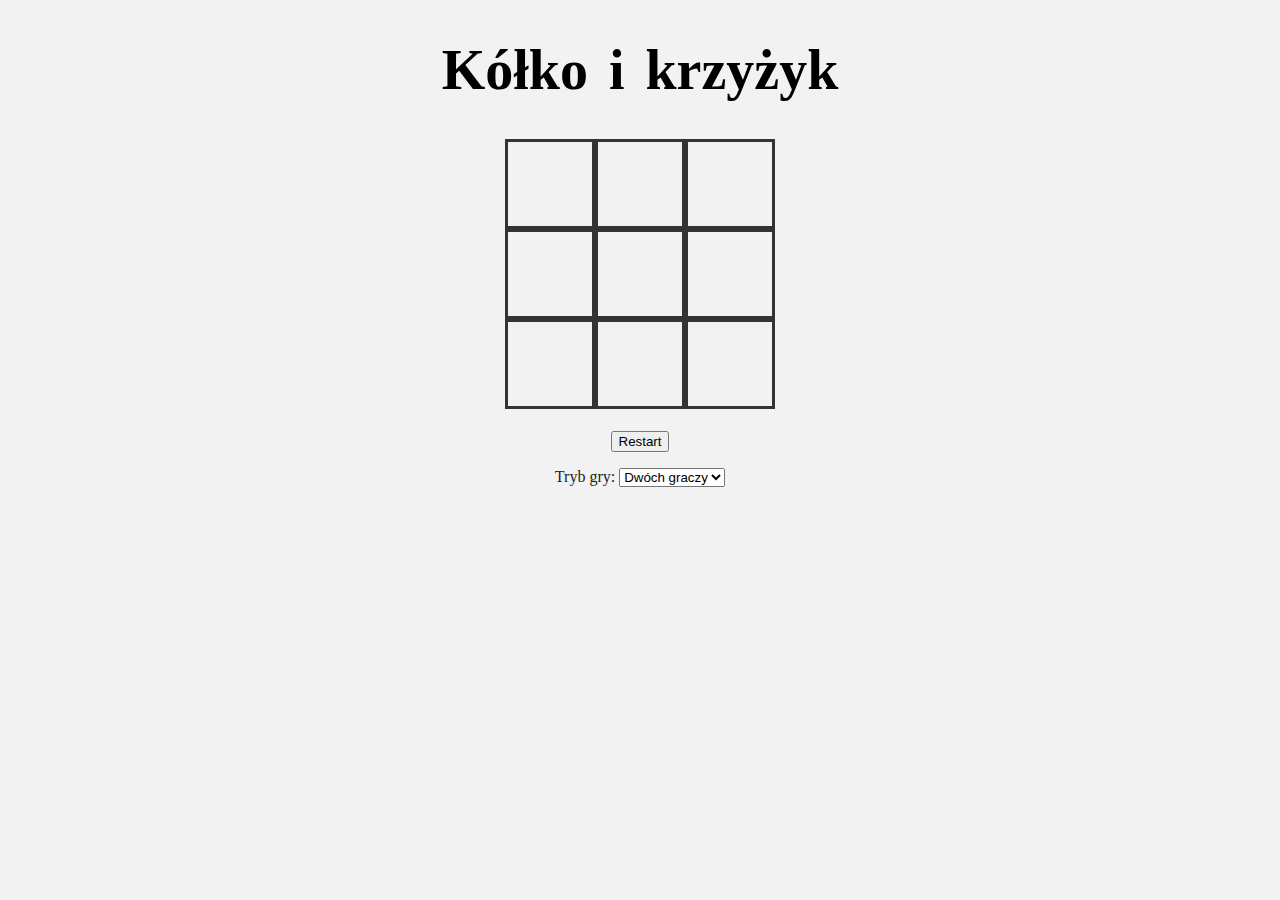
==== index.html @ 7d331f0e "Dodanie" ====
<!DOCTYPE html>
<html lang="pl">
<head>
    <meta charset="UTF-8">
    <title>Kółko i krzyżyk</title>
    <link rel="stylesheet" href="style.css">
</head>
<body>
    <div>
        <h1>Kółko i krzyżyk</h1>
        <div>
            <div class="szachownica">
                <section class="pole" pole_numer="0"></section>
                <section class="pole" pole_numer="1"></section>
                <section class="pole" pole_numer="2"></section>
                <section class="pole" pole_numer="3"></section>
                <section class="pole" pole_numer="4"></section>
                <section class="pole" pole_numer="5"></section>
                <section class="pole" pole_numer="6"></section>
                <section class="pole" pole_numer="7"></section>
                <section class="pole" pole_numer="8"></section>
            </div>
        </div>
        <div class="ustawienia">
            <p></p>
            <p id="wynik"></p>
            <p></p>
            <button id="restart">Restart</button>
            <p></p>
            <form id="tryb-gry">
                <label for="tryb">Tryb gry:</label>
                <select id="tryb">
                    <option value="dwoch_graczy">Dwóch graczy</option>
                    <option value="bot">Gra z botem</option>
                </select>
                <p></p>
                <div id="trudnosc" style="display: none;">
                    <label for="bot-trudnosc">Poziom trudności:</label>
                    <select id="bot-trudnosc">
                        <option value="latwy">Łatwy</option>
                        <option value="trudny">Trudny</option>
                    </select>
                </div>
            </form>
        </div>
    </div>    
    <script src="third_approach.js"></script>
</body>
</html>
---- style.css ----
body {
    margin: 0;
    background-color: #f2f2f2;
    color: #222222;
}

h1 {
    text-align: center;
    font-size: 3.5rem;
    /* animation: rainbow 0.1s infinite; */
    color: #000;
    margin: 2;
    word-spacing: 7px;
}

.szachownica {
    margin: 0 auto;
    max-width: 400px;
    display: grid;
    grid-template-columns: repeat(3, 90px);
    grid-template-rows: repeat(3, 90px);
    justify-content: center;
    border-radius: 3px;
}

.pole {
    border: 3px solid #333333;
    display: flex;
    justify-content: center;
    align-items: center;
    font-size: 50px;
    font-weight: 800;
}

.pole:hover {
    background-color: #8CC9E6;
    cursor: pointer;
}

.krzyz::before {
    content: "X";
    color: #000;
}

.kolo::before {
    content: "O";
    color:#000
}

.ustawienia {
    text-align: center;
    margin-top: 20px;
}

.button {
    font-size: 18px;
    margin: 2;
}

.ustawienia button:hover {
    background:rgb(223, 136, 136);
}

#wynik {
    font-size: 22px;
    font-weight: bold;
}
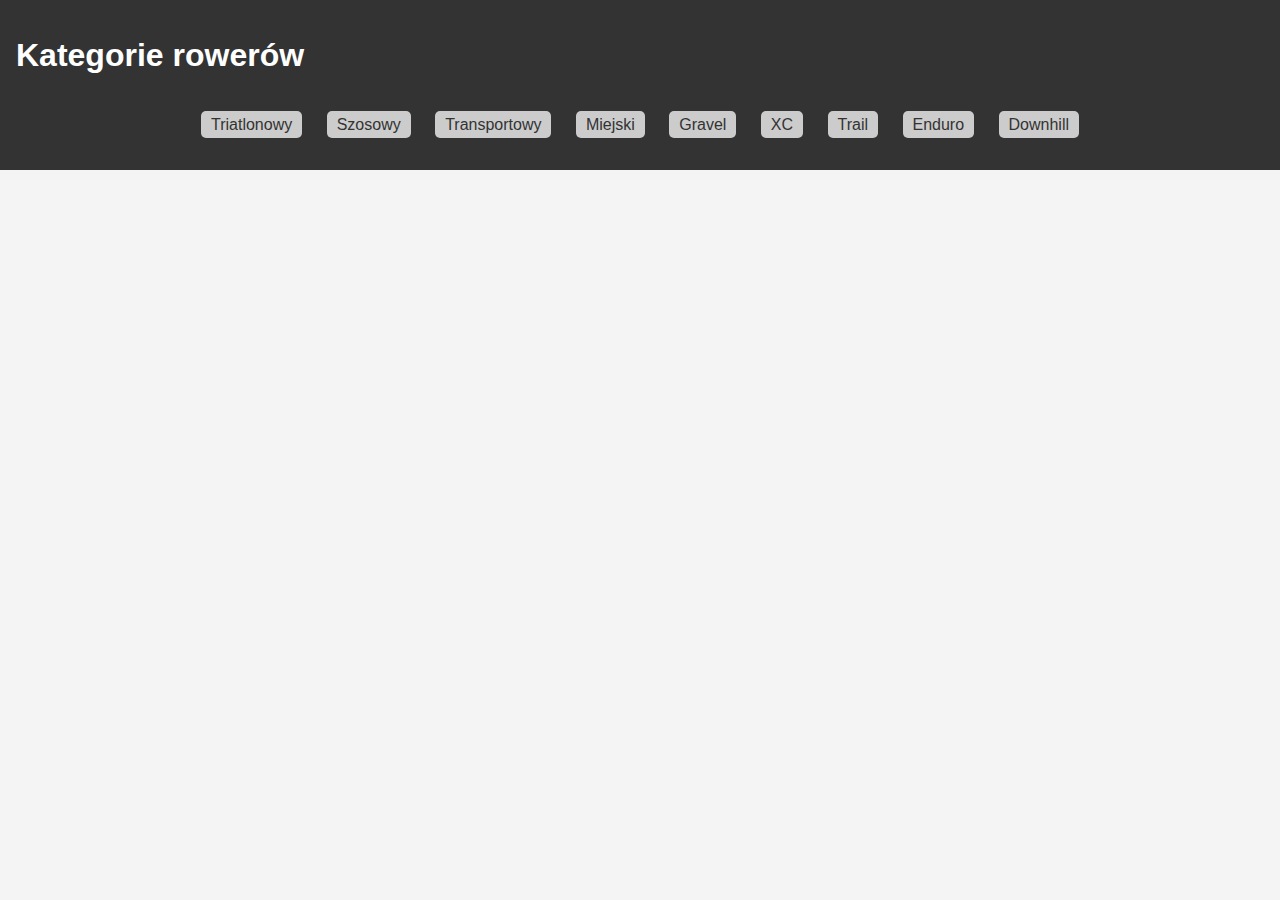
==== commit 7db2bc2d: "Projekt 4" ====
--- a/index.html
+++ b/index.html
@@ -1,49 +1,207 @@
 <!DOCTYPE html>
 <html lang="pl">
-<head>
-    <meta charset="UTF-8">
-    <title>Kółko i krzyżyk</title>
-    <link rel="stylesheet" href="style.css">
-</head>
-<body>
-    <div>
-        <h1>Kółko i krzyżyk</h1>
-        <div>
-            <div class="szachownica">
-                <section class="pole" pole_numer="0"></section>
-                <section class="pole" pole_numer="1"></section>
-                <section class="pole" pole_numer="2"></section>
-                <section class="pole" pole_numer="3"></section>
-                <section class="pole" pole_numer="4"></section>
-                <section class="pole" pole_numer="5"></section>
-                <section class="pole" pole_numer="6"></section>
-                <section class="pole" pole_numer="7"></section>
-                <section class="pole" pole_numer="8"></section>
-            </div>
+    <head>
+        <meta charset="UTF-8">
+        <meta name="viewport" content="width=device-width, initial-scale=1.0">
+        <title>Kategorie rowerów</title>
+        <link rel="stylesheet" href="style.css">
+    </head>
+    <body>
+
+        <header >
+            <div class="header-zawartosc">
+                <div class="header-tytul" onclick="powrot()">
+                    <h1>Kategorie rowerów</h1>
+                </div>
+                <div  onclick="pokazMenuLista()" class="przycisk-menu" >
+                    <img src="list.svg" width="30px" >
+                </div>
+            </div>
+            <div class="menu">
+                <a href="#" onclick="wyswietlRower('Triatlonowy')">Triatlonowy</a>
+                <a href="#" onclick="wyswietlRower('Szosowy')">Szosowy</a>
+                <a href="#" onclick="wyswietlRower('Transportowy')">Transportowy</a>
+                <a href="#" onclick="wyswietlRower('Miejski')">Miejski</a>
+                <a href="#" onclick="wyswietlRower('Gravel')">Gravel</a>
+                <a href="#" onclick="wyswietlRower('XC')">XC</a>
+                <a href="#" onclick="wyswietlRower('Trail')">Trail</a>
+                <a href="#" onclick="wyswietlRower('Enduro')">Enduro</a>
+                <a href="#" onclick="wyswietlRower('Downhill')">Downhill</a>
+            </div>
+        </header>
+
+        <div class="menu-list">
+            <div class="menu-element" onclick="wyswietlRower('Triatlonowy')"><p>Triatlonowy</p></div>
+            <div class="menu-element" onclick="wyswietlRower('Szosowy')"><p>Szosowy</p></div>
+            <div class="menu-element" onclick="wyswietlRower('Transportowy')"><p>Transportowy</p></div>
+            <div class="menu-element" onclick="wyswietlRower('Miejski')"><p>Miejski</p></div>
+            <div class="menu-element" onclick="wyswietlRower('Gravel')"><p>Gravel</p></div>
+            <div class="menu-element" onclick="wyswietlRower('XC')"><p>XC</p></div>
+            <div class="menu-element" onclick="wyswietlRower('Trail')"><p>Trail</p></div>
+            <div class="menu-element" onclick="wyswietlRower('Enduro')"><p>Enduro</p></div>
+            <div class="menu-element" onclick="wyswietlRower('Downhill')"><p>Downhill</p></div>
         </div>
-        <div class="ustawienia">
-            <p></p>
-            <p id="wynik"></p>
-            <p></p>
-            <button id="restart">Restart</button>
-            <p></p>
-            <form id="tryb-gry">
-                <label for="tryb">Tryb gry:</label>
-                <select id="tryb">
-                    <option value="dwoch_graczy">Dwóch graczy</option>
-                    <option value="bot">Gra z botem</option>
-                </select>
-                <p></p>
-                <div id="trudnosc" style="display: none;">
-                    <label for="bot-trudnosc">Poziom trudności:</label>
-                    <select id="bot-trudnosc">
-                        <option value="latwy">Łatwy</option>
-                        <option value="trudny">Trudny</option>
-                    </select>
-                </div>
-            </form>
+
+
+        <div class="panel-kart">
+            <div class="rower" id="Triatlonowy">
+                <h2>Triatlonowy</h2>
+                <div class="tresc">
+                    <div class="zdjecie-rower">
+                        <img src="triatlonowy.jpg" alt="Rower Triatlonowy">
+                    </div>
+                    <div class="tekst-rower">
+                        <p>Jest to odmiana roweru szosowego, przystosowana do zawodów triatlonowych. Rowery triatlonowe nastawione są na 
+                            pokonywanie jak najdłuższych dystansów w możliwie któtkim czasie. Z tego powodu większy nacisk kładzie się nie 
+                            na prędkość, lecz na wydajnośc jazdy, w tym  na aerodynamikę. Z tego powodu bardzo łatwo rozpoznać rower triatlonowy 
+                            gdyż posiada wypełnienia w kołach a także ramę, która przypomina bardziej skrzydło (jej przekrój jest owalem).
+                        </p>
+                    </div>
+                </div>
+            </div>
+
+            <div class="rower" id="Szosowy">
+                <h2>Szosowy</h2>
+                <div class="tresc">
+                    <div class="zdjecie-rower">
+                        <img src="szosowy.jpg" alt="Rower Szosowy">
+                    </div>
+                    <div class="tekst-rower">
+                        <p>Z uwagi na dłuższą obecność na rynku, ten typ roweru znany jest każdemu z nas. Rowerem szosowym określa się rower, z 
+                            cienkimi, aerodynamicznymi oponami, wysokimi przełożeniami i lekką konstukcją oraz obowiazkowym wręcz 
+                            barankiem (specyficznymi rączkami kierownicy które zmuszają do przyjęcia skulonej, opływowej pozycji 
+                            i wyglądają jak rogi barana). Pozwala osiągać wielkie prędkości i nadaje się do jazdy po utwardzonych drogach.
+                        </p>
+                    </div>
+                </div>
+            </div>
+
+            <div class="rower" id="Transportowy">
+                <h2>Transportowy</h2>
+                <div class="tresc">
+                    <div class="zdjecie-rower">
+                        <img src="transportowy.jpg" alt="Rower Transportowy">
+                    </div>
+                    <div class="tekst-rower">
+                        <p> Odmiana rowrów, która w ostatnich latach zyskuje na popularności są tak zwane rowery transportowe. Często 
+                            są one rozbudowaną wersją rowerów miejskich, z nacisiem na możliwość transportu osób lub towaru. Przydatne szczeólnie 
+                            w mieście oferują dużą przestrzeń załadunkową niejednokrotnie zabudowaną. Choć nie są w stanie zawtąpić samochodu
+                            w każdej sytuacji, to biorąc pod uwagę wręcz obowiązkowe wspomanie, sprawdzą się idealnie jako transport dla 
+                            dzieci do przedszkola lub zamiast samochodu gdy trzeba będzie pojechać do sklepu po zakupy.
+                        </p>
+                    </div>
+                </div>
+            </div>
+
+            <div class="rower" id="Miejski">
+                <h2>Miejski</h2>
+                <div class="tresc">
+                    <div class="zdjecie-rower">
+                        <img src="miejski.jpg" alt="Rower Miejski">
+                    </div>
+                    <div class="tekst-rower">
+                        <p>Dla niewprawnego oka, rower ten 
+                            będzie najpewniej określany jako "damka" - gdyż stawia na komfort jazdy, i niejednokrotnie oferuję ramę z 
+                            średnim lub niskim przekrokiem. Dla rowerów miejkich typowe jest też dodatkowe wyposażenie. Światła, dzwonek 
+                            blokada rowerowa lub nóżka to nic szczególnego. Bagażniki też są tutaj często stosowane. Ponadto, w celu zmiejszenia zaangażowania w dbanie o rower  typowe jest stosowanie rozwiązań mniej podatnych na uszkodzenia, nawet celem wydajność. Często spotamy się z  przerzutkami w piaście oraz napędem paskowych w droższych konstrukcjach. W odmianie rowerów popularnej w Holandii  (tzw. rowery holenderskie) typowe jest też używanie piast z wbuduwanym hamulcem używanym poprzez przekręcenie 
+                            pedałów w tył.
+                        </p>
+                    </div>
+                </div>
+            </div>
+
+            <div class="rower" id="Gravel">
+                <h2>Gravel</h2>
+                <div class="tresc">
+                    <div class="zdjecie-rower">
+                        <img src="gravel.jpg" alt="Rower Gravel">
+                    </div>
+                    <div class="tekst-rower">
+                        <p>Najnowszy twór w świecie rowerów. Szczególną charakterystyką tych rowerów jest próba połączenia największych 
+                            skrajności - rowerów Enduro i Szosowych - w celu stworzenia bardziej wszechstronnej maszyny. Rezultatem, jest 
+                            rower, którego rama jest lekke i opływowa, natomiast napęd i opony umożliwiaj jazdę po nieutwardzonych nawierzchniach. 
+                            Dzięki temu mamy większą dowolność w wyborze trasy, i niestraszne są nam nieutwardzone ścieżki leśnie, a przy tym 
+                            nie tracimy zalet rowerów szosowych takich jak niskie opory toczenia czy opływowość. Takie rowery świetnie sprawdzaja 
+                            sie również na dłuższych wycieczkach, gdyż często posiadają dodatkowe mocowania na bagaż umożliwiajc jazdy na długie 
+                            trasy ze wszystkimi potrzebnymi rzeczami.
+                        </p>
+                    </div>
+                </div>
+            </div>
+
+            <div class="rower" id="XC">
+                <h2>XC - Crosscountry</h2>
+                <div class="tresc">
+                    <div class="zdjecie-rower">
+                        <img src="xc.jpg" alt="Rower Cross Country (XC)">
+                    </div>
+                    <div class="tekst-rower">
+                        <p>Rowery crossowe, tzw. XC (od nazwy zawodów dla których zostały przygotowane) są najniższą z katerorii rowerów 
+                            które zaliczane są do rowerów górskich. Ponieważ wywodzą sie z zawodów przełajowych ich charakterystyka 
+                            odpowiada rowerom zawodniczym. Mamy wiec minimalną amortyzację (przez lata była to tylko amortyzacja na przedni 
+                            widelec), duże, lekkei koła o niskich oporach toczenia, a także lekką i wąska ramę. Tutaj zauważalnie inny jest 
+                            też kąt nachylenia widelca, który wymusza większe pochylenie, trochę jak na rowerach szosowych. Cechą szczególną tych
+                            maszyn jest również ich niska waga.
+                        </p>
+                    </div>
+                </div>
+            </div>
+
+            <div class="rower" id="Trail">
+                <h2>Trail</h2>
+                <div class="tresc">
+                    <div class="zdjecie-rower">
+                        <img src="trail.jpg" alt="Rower Trailowy">
+                    </div>
+                    <div class="tekst-rower">
+                        <p>Rowery trailowe przypominają najbardziej rowery enduro. Stawiaja one jednak bardziej nacisk na długość trasy 
+                            i mobilność niż możliwości pokonywania najtrudniejszych przeszkód. Z tego powodu często są też tańsze, gdyż użyte 
+                            komponenty maja mniejsze wymagania wytrzymałościowe a w konsekwencji sprawiają, że rower jest też lżejszy. 
+                            Dzięki temu stanowią świetną alternatywę dla zarówno rowerów XC (od których są bardziej wszechstronne, gdyż 
+                            umożliwiaja jazdę w trudniejszym terenie) jak i Enduro (zwględem których są lżejsze i tańsze, a geometria jest 
+                            mniej agresywna i wygodniejsza na długie przejażdżki).
+                        </p>
+                    </div>
+                </div>
+            </div>
+
+            <div class="rower" id="Enduro">
+                <h2>Enduro</h2>
+                <div class="tresc">
+                    <div class="zdjecie-rower">
+                        <img src="enduro.jpg" alt="Rower Enduro">
+                    </div>
+                    <div class="tekst-rower">
+                        <p>Rowery enduro służą do jazdy w trudnym terenie z zachowaniem możliwości jazdy zarówno zjazdowej jaki podjazdowej. 
+                            Mocne hamulce, duży skok amortyzacji i opony z agresywnym bieżnikiem gwarantują większą kontrolę podczas zjazdów, 
+                            w porównaniu do maszyn Trailowych. W utrzymaniu stabilności pomaga bardziej skośny kąd przedniego widelca. Natomiast 
+                            w przeciwieństiwe do rowerów Downhillowych, oferują one szeroki zakres przełożeń i bardziej pionowa pozycję podzczas 
+                            siedzenia w celu umożliwienia dłuższych przejazdów i pokonywania długich tras górskich.
+                        </p>
+                    </div>
+                </div>
+            </div>
+
+            <div class="rower" id="Downhill">
+                <h2>Downhill </h2>
+                <div class="tresc">
+                    <div class="zdjecie-rower">
+                        <img src="downhill.jpg" alt="Rower Downhill">
+                    </div>
+                    <div class="tekst-rower">
+                        <p>Rowery downhillowe, zgodnie z nazwą służą tylko do jednego celu - jazdy w dół. Z tego powodu wszystkie elementy 
+                            konstrukcyjne i rozwiązania techniczne mają na celu poprawę doświadczenia ze zjazdów. Typowo, rowery te wyposażone są 
+                            olbrzmi przedni amortyzator, przypominający ten który możemy znaleźć w motorach crossowych. Ponieważ maszyny te 
+                            są ciężkie i napędzane siłą grawitacji przerzutki i napęd są tutaj słabo rozbudowane i służą bardziej przejazdom 
+                            na krótkich dystansach pomiędzy spadkami, lub na koniec zjazdu do wyciągu.
+                        </p>
+                    </div>
+                    </div>
+                </div>
+            </div>
         </div>
-    </div>    
-    <script src="third_approach.js"></script>
-</body>
+
+        <script src="functionality.js"></script>
+
+    </body>
 </html>
--- a/style.css
+++ b/style.css
@@ -1,67 +1,145 @@
 body {
+    min-width: 480px;
+    font-family: Arial, sans-serif;
     margin: 0;
-    background-color: #f2f2f2;
-    color: #222222;
+    padding: 0;
+    background-color: #f4f4f4;
+}
+.panel-kart {
+    max-width:100%;
+    height:auto;
+    margin: 20px auto;
+    padding: 0 20px;
+}
+.rower {
+    display: none;
+    margin-bottom: 20px;
+    background-color: #fff;
+    border-radius: 5px;
+    padding: 20px;
+    box-shadow: 0 2px 4px rgba(0, 0, 0, 0.1);
+}
+.rower.active {
+    display: block;
 }
 
-h1 {
-    text-align: center;
-    font-size: 3.5rem;
-    /* animation: rainbow 0.1s infinite; */
-    color: #000;
-    margin: 2;
-    word-spacing: 7px;
+.tresc {
+    display: flex;
+    margin: 0 auto;
 }
-
-.szachownica {
-    margin: 0 auto;
-    max-width: 400px;
-    display: grid;
-    grid-template-columns: repeat(3, 90px);
-    grid-template-rows: repeat(3, 90px);
-    justify-content: center;
-    border-radius: 3px;
-}
-
-.pole {
-    border: 3px solid #333333;
+.zdjecie-rower {
+    width: 60%;
     display: flex;
     justify-content: center;
     align-items: center;
-    font-size: 50px;
-    font-weight: 800;
+}
+.tekst-rower {
+    width: 40%;
+    margin-left: 10px;
+    padding: 0.5em;
 }
 
-.pole:hover {
-    background-color: #8CC9E6;
+.zdjecie-rower img {
+    max-width: 100%;
+    height: auto;
+    display: inline-flex;
+    margin: 0 auto;
+}
+
+header {
+    background-color: #333;
+    color: #fff;
+    padding: 1em;
+    cursor: pointer;
+    position: relative;
+}
+
+.header-zawartosc {
+    display: flex;
+    justify-content: space-between;
+    align-items: center;
+}
+
+.header-tytul {
+    margin: 0;
+}
+
+.menu-element{
+    border-color: black;
+    width: 100%;
+    height: 30px;
+    line-height: 30px;
+    padding-left: 10px;
+}
+
+.menu-element:hover {
+    background-color: #999;
+}
+
+.przycisk-menu {
+    background-color: white;
+    width: 40px;
+    height: 40px;
+    text-align: center;
+    border-radius: 10px;
+    display: flex;
+    justify-content: center;
+    align-items: center;
     cursor: pointer;
 }
 
-.krzyz::before {
-    content: "X";
-    color: #000;
+p { margin: 0 }
+
+.menu-list {
+    display: none;
+    align-content: center;
+    position: absolute;
+    background-color: #494949;
+    width: 100%;
+    z-index: 1000;
 }
 
-.kolo::before {
-    content: "O";
-    color:#000
+@media screen and (min-width: 1000.001px) {
+    .header-zawartosc{
+        align-items: center;
+    }
+    .przycisk-menu{
+        display: none;
+    }
+    .menu {
+        text-align: center;
+        margin: 20px;
+    }
+    .menu a {
+        margin: 0 10px;
+        cursor: pointer;
+        color: #333;
+        text-decoration: none;
+        padding: 5px 10px;
+        border-radius: 5px;
+        background-color: #ccc;
+    }
+    .menu a:hover {
+        background-color: #999;
+    }
+    .menu-list{
+        visibility: hidden;
+    }
 }
 
-.ustawienia {
-    text-align: center;
-    margin-top: 20px;
-}
-
-.button {
-    font-size: 18px;
-    margin: 2;
-}
-
-.ustawienia button:hover {
-    background:rgb(223, 136, 136);
-}
-
-#wynik {
-    font-size: 22px;
-    font-weight: bold;
+@media screen and (max-width: 1000px) {
+    .tresc {
+        flex-direction: column;
+    }
+    .zdjecie-rower, .tekst-rower {
+        width: 100%;
+    }
+    .tekst-rower{
+        margin-left: 0px;
+        margin-top: 10px;
+    }
+    .menu {
+        display: none;
+    }
+    
 }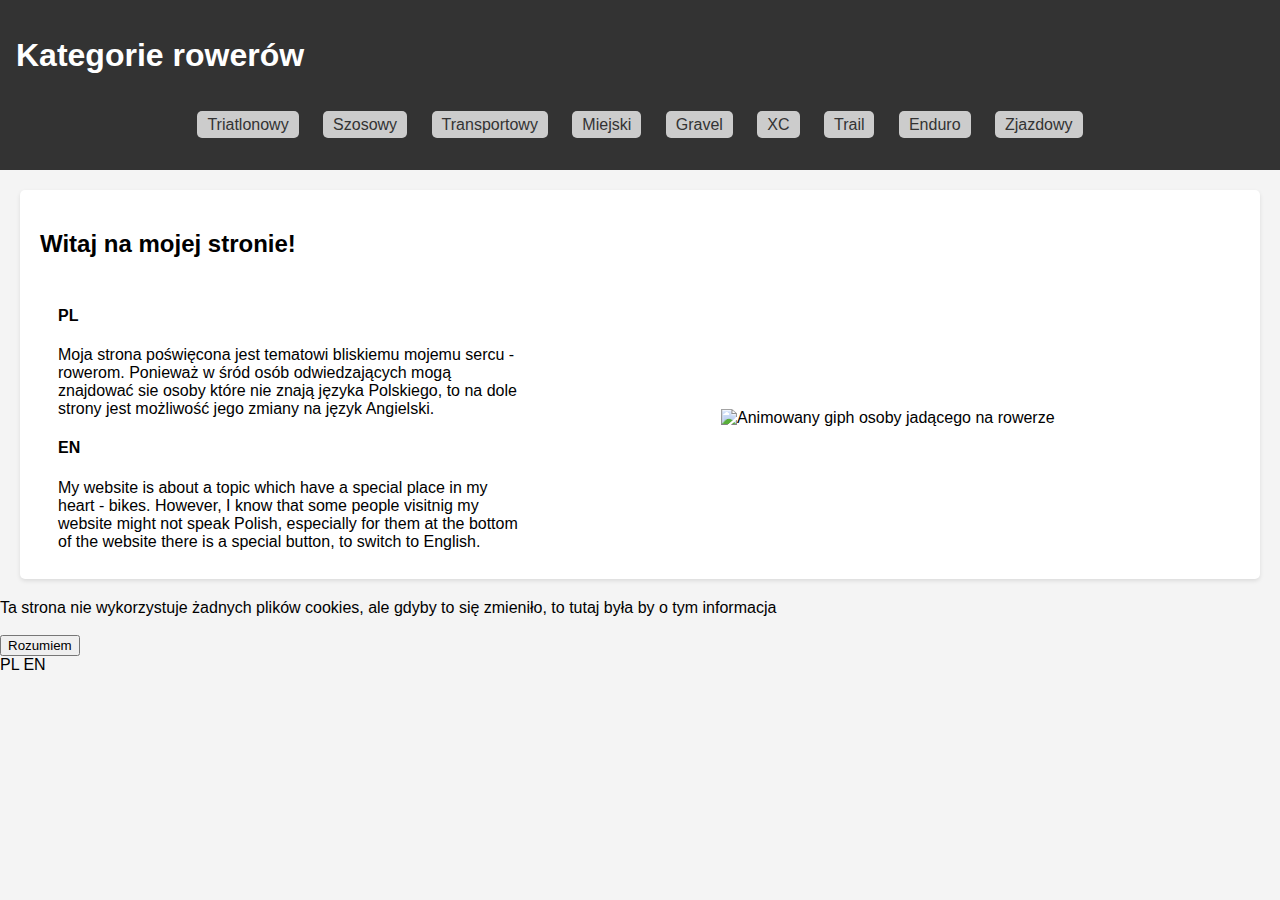
==== commit 7320a9f0: "Update index.html" ====
--- a/index.html
+++ b/index.html
@@ -8,200 +8,361 @@
     </head>
     <body>
 
+        <!-- Statyczny nagłówek strony - szary pasek -->
         <header >
             <div class="header-zawartosc">
-                <div class="header-tytul" onclick="powrot()">
+                <div class="header-tytul tytul-pl" onclick="powrot()">
                     <h1>Kategorie rowerów</h1>
                 </div>
+                <div class="header-tytul tytul-en" style="display: none;" onclick="powrot()">
+                    <h1>Types of bikes</h1>
+                </div>
                 <div  onclick="pokazMenuLista()" class="przycisk-menu" >
-                    <img src="list.svg" width="30px" >
+                    <img src="list.svg" width="30px" alt="Przycisk rozwijanego menu">
                 </div>
             </div>
             <div class="menu">
-                <a href="#" onclick="wyswietlRower('Triatlonowy')">Triatlonowy</a>
-                <a href="#" onclick="wyswietlRower('Szosowy')">Szosowy</a>
-                <a href="#" onclick="wyswietlRower('Transportowy')">Transportowy</a>
-                <a href="#" onclick="wyswietlRower('Miejski')">Miejski</a>
-                <a href="#" onclick="wyswietlRower('Gravel')">Gravel</a>
-                <a href="#" onclick="wyswietlRower('XC')">XC</a>
-                <a href="#" onclick="wyswietlRower('Trail')">Trail</a>
-                <a href="#" onclick="wyswietlRower('Enduro')">Enduro</a>
-                <a href="#" onclick="wyswietlRower('Downhill')">Downhill</a>
+                <a href="#" onclick="wyswietlRower('Triatlonowy')" id="przycisk_triatlonowy" alt="fck">Triatlonowy</a>
+                <a href="#" onclick="wyswietlRower('Szosowy')" id="przycisk_szosowy">Szosowy</a>
+                <a href="#" onclick="wyswietlRower('Transportowy')" id="przycisk_transportowy">Transportowy</a>
+                <a href="#" onclick="wyswietlRower('Miejski')" id="przycisk_miejski">Miejski</a>
+                <a href="#" onclick="wyswietlRower('Gravel')" id="przycisk_gravel">Gravel</a>
+                <a href="#" onclick="wyswietlRower('XC')" id="przycisk_xc">XC</a>
+                <a href="#" onclick="wyswietlRower('Trail')" id="przycisk_trail">Trail</a>
+                <a href="#" onclick="wyswietlRower('Enduro')" id="przycisk_enduro">Enduro</a>
+                <a href="#" onclick="wyswietlRower('Downhill')" id="przycisk_downhill">Zjazdowy</a>
             </div>
         </header>
 
-        <div class="menu-list">
-            <div class="menu-element" onclick="wyswietlRower('Triatlonowy')"><p>Triatlonowy</p></div>
-            <div class="menu-element" onclick="wyswietlRower('Szosowy')"><p>Szosowy</p></div>
-            <div class="menu-element" onclick="wyswietlRower('Transportowy')"><p>Transportowy</p></div>
-            <div class="menu-element" onclick="wyswietlRower('Miejski')"><p>Miejski</p></div>
-            <div class="menu-element" onclick="wyswietlRower('Gravel')"><p>Gravel</p></div>
-            <div class="menu-element" onclick="wyswietlRower('XC')"><p>XC</p></div>
-            <div class="menu-element" onclick="wyswietlRower('Trail')"><p>Trail</p></div>
-            <div class="menu-element" onclick="wyswietlRower('Enduro')"><p>Enduro</p></div>
-            <div class="menu-element" onclick="wyswietlRower('Downhill')"><p>Downhill</p></div>
+        <!-- Zawartość strony - wszystko co pomiędzy szarymi paskami -->
+        <main>
+            <!-- Opcjonalne menu rozwijane dla stron poniżej 1000px -->
+            <div class="menu-list">
+                <div class="menu-element" onclick="wyswietlRower('Triatlonowy')" id="pasek_triatlonowy">Triatlonowy</div>
+                <div class="menu-element" onclick="wyswietlRower('Szosowy')" id="pasek_szosowy">Szosowy</div>
+                <div class="menu-element" onclick="wyswietlRower('Transportowy')" id="pasek_transportowy">Transportowy</div>
+                <div class="menu-element" onclick="wyswietlRower('Miejski')" id="pasek_miejski">Miejski</div>
+                <div class="menu-element" onclick="wyswietlRower('Gravel')" id="pasek_gravel">Gravel</div>
+                <div class="menu-element" onclick="wyswietlRower('XC')" id="pasek_xc">XC</div>
+                <div class="menu-element" onclick="wyswietlRower('Trail')" id="pasek_trail">Trail</div>
+                <div class="menu-element" onclick="wyswietlRower('Enduro')" id="pasek_enduro">Enduro</div>
+                <div class="menu-element" onclick="wyswietlRower('Downhill')" id="pasek_downhill">Zjazdowy</div>
+            </div>
+    
+
+            <!-- Zmieniająca się zawartość strony -->
+            <div class="panel-kart">
+                <div class="rower active" id="Powitalny">
+                    <h2>Witaj na mojej stronie!</h2>
+                    <div class="tresc">
+                        <div class="tekst-rower">
+                            <h4>PL</h4>
+                            <div>
+                                Moja strona poświęcona jest tematowi bliskiemu mojemu sercu - rowerom.
+                                Ponieważ w śród osób odwiedzających mogą znajdować sie osoby
+                                które nie znają języka Polskiego, to na dole strony jest możliwość
+                                jego zmiany na język Angielski.
+                            </div>
+                            <h4>EN</h4>
+                            <div>
+                                My website is about a topic which have a special place in my heart - bikes.
+                                However, I know that some people visitnig my website might not speak Polish,
+                                especially for them at the bottom of the website there is a special button, 
+                                to switch to English.
+                            </div>
+                        </div>
+                        <div class="zdjecie-rower">
+                            <img src="biking.gif" alt="Animowany giph osoby jadącego na rowerze">
+                        </div>
+                    </div>
+                </div>
+                
+                <div class="rower" id="Triatlonowy">
+                    <h2 class="naglowek-pl">Triatlonowy</h2>
+                    <h2 class="naglowek-en" style="display: none;">Triathlon</h2>
+                    <div class="tresc">
+                        <div class="zdjecie-rower">
+                            <img src="triatlonowy.jpg" alt="Rower Triatlonowy">
+                        </div>
+                        <div class="tekst-rower">
+                            <div class="tekst-pl">
+                                <p>Jest to odmiana roweru szosowego, przystosowana do zawodów triatlonowych. Rowery triatlonowe nastawione są na 
+                                    pokonywanie jak najdłuższych dystansów w możliwie któtkim czasie. Z tego powodu większy nacisk kładzie się nie 
+                                    na prędkość, lecz na wydajnośc jazdy, w tym  na aerodynamikę. Z tego powodu bardzo łatwo rozpoznać rower triatlonowy 
+                                    gdyż posiada wypełnienia w kołach a także ramę, która przypomina bardziej skrzydło (jej przekrój jest owalem).
+                                </p>
+                            </div>
+                            <div class="tekst-en" style="display: none;">
+                                <p>It is a special type of road bike, adjusted to thriatlon copetitions. Construction of those bikes if focused
+                                    on riding distances as long as possible with time in mind. That's why, in those bikes speed is less important
+                                    than efficiency. Therefore elements such as aerodynamics are much more important. This also contribute to 
+                                    recognizability of those bikes, as they are the only one which typically have frame and steering elemnts which
+                                    use oval shape.
+                                </p>
+                            </div>
+                        </div>
+                    </div>
+                </div>
+    
+                <div class="rower" id="Szosowy">
+                    <h2 class="naglowek-pl">Szosowy</h2>
+                    <h2 class="naglowek-en" style="display: none;">Road bike</h2>
+                    <div class="tresc">
+                        <div class="zdjecie-rower">
+                            <img src="szosowy.jpg" alt="Rower Szosowy">
+                        </div>
+                        <div class="tekst-rower">
+                            <div class="tekst-pl">
+                                <p>Z uwagi na dłuższą obecność na rynku, ten typ roweru znany jest każdemu z nas. Rowerem szosowym określa się rower, z 
+                                    cienkimi, aerodynamicznymi oponami, wysokimi przełożeniami i lekką konstukcją oraz obowiazkowym wręcz 
+                                    barankiem (specyficznymi rączkami kierownicy które zmuszają do przyjęcia skulonej, opływowej pozycji 
+                                    i wyglądają jak rogi barana). Pozwala osiągać wielkie prędkości i nadaje się do jazdy po utwardzonych drogach.
+                                </p>
+                            </div>
+                            <div class="tekst-en" style="display: none;">
+                                <p>This type of bike is propably known to everyone - thin wheels and tires, high gear ratio, light contruction - 
+                                    that's what defines road bike. Easily recognizable with curved handlebars, helping on long rides this type of sport bike
+                                    is on the market for more than a century. Compared to thriatlon bike, this machine is more oriented towards
+                                    short-time performance, and efficiency is a secondary factor here.
+                                </p>
+                            </div>
+                        </div>
+                    </div>
+                </div>
+    
+                <div class="rower" id="Transportowy">
+                    <h2 class="naglowek-pl">Transportowy</h2>
+                    <h2 class="naglowek-en" style="display: none;">Cargo bike</h2>
+                    <div class="tresc">
+                        <div class="zdjecie-rower">
+                            <img src="transportowy.jpg" alt="Rower Transportowy">
+                        </div>
+                        <div class="tekst-rower">
+                            <div class="tekst-pl">
+                                <p> Odmiana rowrów, która w ostatnich latach zyskuje na popularności są tak zwane rowery transportowe. Często 
+                                    są one rozbudowaną wersją rowerów miejskich, z nacisiem na możliwość transportu osób lub towaru. Przydatne szczeólnie 
+                                    w mieście oferują dużą przestrzeń załadunkową niejednokrotnie zabudowaną. Choć nie są w stanie zawtąpić samochodu
+                                    w każdej sytuacji, to biorąc pod uwagę wręcz obowiązkowe wspomanie, sprawdzą się idealnie jako transport dla 
+                                    dzieci do przedszkola lub zamiast samochodu gdy trzeba będzie pojechać do sklepu po zakupy.
+                                </p>
+                            </div>
+                            <div class="tekst-en" style="display: none;">
+                                <p>Those types of bikes, although not new in concept have their ow renesaince now. Cargo bikes, as the names imply,
+                                    are designed around luggage which they should be able to trasport. Depending on the need of the customer, the loading
+                                    area can have different sizes and shapes. Additional popularity in recent years are partially due to electrification of
+                                    those bikes, making it a good alternative for car in citi commute and general life, where one might need to transport
+                                    kids to school, but do grocieries on the way back.
+                                </p>
+                            </div>
+                        </div>
+                    </div>
+                </div>
+    
+                <div class="rower" id="Miejski">
+                    <h2 class="naglowek-pl">Miejski</h2>
+                    <h2 class="naglowek-en" style="display: none;">City bike</h2>
+                    <div class="tresc">
+                        <div class="zdjecie-rower">
+                            <img src="miejski.jpg" alt="Rower Miejski">
+                        </div>
+                        <div class="tekst-rower">
+                            
+                            <div class="tekst-pl">
+                                <p>Dla niewprawnego oka, rower ten 
+                                    będzie najpewniej określany jako "damka" - gdyż stawia na komfort jazdy, i niejednokrotnie oferuję ramę z 
+                                    średnim lub niskim przekrokiem. Dla rowerów miejkich typowe jest też dodatkowe wyposażenie. Światła, dzwonek 
+                                    blokada rowerowa lub nóżka to nic szczególnego. Bagażniki też są tutaj często stosowane. Ponadto, w celu zmiejszenia zaangażowania w dbanie o rower  typowe jest stosowanie rozwiązań mniej podatnych na uszkodzenia, nawet celem wydajność. Często spotamy się z  przerzutkami w piaście oraz napędem paskowych w droższych konstrukcjach. W odmianie rowerów popularnej w Holandii  (tzw. rowery holenderskie) typowe jest też używanie piast z wbuduwanym hamulcem używanym poprzez przekręcenie 
+                                    pedałów w tył.
+                                </p>
+                            </div>
+                            <div class="tekst-en" style="display: none;">
+                                <p>City bikes are - as name suggest - suted for more 'normal' environment. Instad of focusing on cargo or performance
+                                    city bikes are designed with human in mid. Therefore, this category is dominated by additional equipment, which is 
+                                    designed to make your jurney as safe and pleasant as possible. This mean, that fenders are a standard, along with bell
+                                    lights and reflective elements which further imporve biker's visibility. 
+
+                                </p>
+                            </div>
+                        </div>
+                    </div>
+                </div>
+    
+                <div class="rower" id="Gravel">
+                    <h2 class="naglowek-pl">Gravel</h2>
+                    <h2 class="naglowek-en" style="display: none;">Gravel</h2>
+                    <div class="tresc">
+                        <div class="zdjecie-rower">
+                            <img src="gravel.jpg" alt="Rower Gravel">
+                        </div>
+                        <div class="tekst-rower">
+                            <div class="tekst-pl">
+                                <p>Najnowszy twór w świecie rowerów. Szczególną charakterystyką tych rowerów jest próba połączenia największych 
+                                    skrajności - rowerów Enduro i Szosowych - w celu stworzenia bardziej wszechstronnej maszyny. Rezultatem, jest 
+                                    rower, którego rama jest lekke i opływowa, natomiast napęd i opony umożliwiaj jazdę po nieutwardzonych nawierzchniach. 
+                                    Dzięki temu mamy większą dowolność w wyborze trasy, i niestraszne są nam nieutwardzone ścieżki leśnie, a przy tym 
+                                    nie tracimy zalet rowerów szosowych takich jak niskie opory toczenia czy opływowość. Takie rowery świetnie sprawdzaja 
+                                    sie również na dłuższych wycieczkach, gdyż często posiadają dodatkowe mocowania na bagaż umożliwiajc jazdy na długie 
+                                    trasy ze wszystkimi potrzebnymi rzeczami.
+                                </p>
+                            </div>
+                            <div class="tekst-en" style="display: none;">
+                                <p>
+                                    This is quite unusual type of bike, which was introduced only recently on the market, but already was able to gain
+                                    crow of lovers and haters. This is gravel bike, which in theory should allow to combine the best of both worlds.
+                                    Machine like this, are usually defined by cokpit from road bike, combined with slightly thicker tires and drivetrain
+                                    straight from enduro/trail bike. This allows to have more versitile machine, which can handle asphald and dirt equally 
+                                    well.
+                                </p>
+                            </div>
+                        </div>
+                    </div>
+                </div>
+    
+                <div class="rower" id="XC">
+                    <h2 class="naglowek-pl">XC - crosscountry</h2>
+                    <h2 class="naglowek-en" style="display: none;">Crosscountry</h2>
+                    <div class="tresc">
+                        <div class="zdjecie-rower">
+                            <img src="xc.jpg" alt="Rower Cross Country (XC)">
+                        </div>
+                        <div class="tekst-rower">
+                            
+                            <div class="tekst-pl">
+                                <p>Rowery crossowe, tzw. XC (od nazwy zawodów dla których zostały przygotowane) są najniższą z katerorii rowerów 
+                                    które zaliczane są do rowerów górskich. Ponieważ wywodzą sie z zawodów przełajowych ich charakterystyka 
+                                    odpowiada rowerom zawodniczym. Mamy wiec minimalną amortyzację (przez lata była to tylko amortyzacja na przedni 
+                                    widelec), duże, lekkei koła o niskich oporach toczenia, a także lekką i wąska ramę. Tutaj zauważalnie inny jest 
+                                    też kąt nachylenia widelca, który wymusza większe pochylenie, trochę jak na rowerach szosowych. Cechą szczególną tych
+                                    maszyn jest również ich niska waga.
+                                </p>
+                            </div>
+                            <div class="tekst-en" style="display: none;">
+                                <p>
+                                    Crosscountry bikes have their names from comptition in which those bikes were used. Originally they were just
+                                    typical 'mountain bikes'. However, over time the need for light but capable bikes shaped what XC bikes are today - 
+                                    light, hartail or full suspension bikes, oriented towards speed and agilibility. Here, wait to performance ratio
+                                    is high on priority list, so it's typical to use the lightes possible parts, which still can deliver performance
+                                    in light offroad terrain.
+                                </p>
+                            </div>
+                        </div>
+                    </div>
+                </div>
+    
+                <div class="rower" id="Trail">
+                    <h2 class="naglowek-pl">Trail - rower szlakowy</h2>
+                    <h2 class="naglowek-en" style="display: none;">Trail bike</h2>
+                    <div class="tresc">
+                        <div class="zdjecie-rower">
+                            <img src="trail.jpg" alt="Rower Trailowy">
+                        </div>
+                        <div class="tekst-rower">
+                            
+                            <div class="tekst-pl">
+                                <p>Rowery trailowe przypominają najbardziej rowery enduro. Stawiaja one jednak bardziej nacisk na długość trasy 
+                                    i mobilność niż możliwości pokonywania najtrudniejszych przeszkód. Z tego powodu często są też tańsze, gdyż użyte 
+                                    komponenty maja mniejsze wymagania wytrzymałościowe a w konsekwencji sprawiają, że rower jest też lżejszy. 
+                                    Dzięki temu stanowią świetną alternatywę dla zarówno rowerów XC (od których są bardziej wszechstronne, gdyż 
+                                    umożliwiaja jazdę w trudniejszym terenie) jak i Enduro (zwględem których są lżejsze i tańsze, a geometria jest 
+                                    mniej agresywna i wygodniejsza na długie przejażdżki).
+                                </p>
+                            </div>
+                            <div class="tekst-en" style="display: none;">
+                                <p>Trail bikes are often confused with XC or enduro bikes. It's not suprising, as they have a lot in common with both. 
+                                    For average laik, Trail bikes can be summarized as a 'light version' of enduro bikes. They offer much more capabilities
+                                    than XC bikes providing more aggresive position and bigger suspension. However, with those bikes weight, and abilitiy to
+                                    ride for long hours is still high on the list, making them less robust and not prepared to ride on all tracks.
+
+                                </p>
+                            </div>
+                        </div>
+                    </div>
+                </div>
+    
+                <div class="rower" id="Enduro">
+                    <h2 class="naglowek-pl">Enduro</h2>
+                    <h2 class="naglowek-en" style="display: none;">Enduro bike</h2>
+                    <div class="tresc">
+                        <div class="zdjecie-rower">
+                            <img src="enduro.jpg" alt="Rower Enduro">
+                        </div>
+                        <div class="tekst-rower">
+                            
+                            <div class="tekst-pl">
+                                <p>Rowery enduro służą do jazdy w trudnym terenie z zachowaniem możliwości jazdy zarówno zjazdowej jaki podjazdowej. 
+                                    Mocne hamulce, duży skok amortyzacji i opony z agresywnym bieżnikiem gwarantują większą kontrolę podczas zjazdów, 
+                                    w porównaniu do maszyn Trailowych. W utrzymaniu stabilności pomaga bardziej skośny kąd przedniego widelca. Natomiast 
+                                    w przeciwieństiwe do rowerów Downhillowych, oferują one szeroki zakres przełożeń i bardziej pionowa pozycję podzczas 
+                                    siedzenia w celu umożliwienia dłuższych przejazdów i pokonywania długich tras górskich.
+                                </p>
+                            </div>
+                            <div class="tekst-en" style="display: none;">
+                                <p>
+                                    Enduro bikes, are often considered the ultimate mountain bikes. They provide a lot of possibilities in terms of terrain
+                                    where they can enter, and due to it's strong frame and suspension can withstand rocks, jumps and roots. In comparison with 
+                                    downhill bikes, the have steeper head anngle, and can be easily recognized by big suspension with full cassete, with 
+                                    usually 11 or 12 gears.
+                                </p>
+                            </div>
+                        </div>
+                    </div>
+                </div>
+    
+                <div class="rower" id="Downhill">
+                    <h2 class="naglowek-pl">Zjazdowy</h2>
+                    <h2 class="naglowek-en" style="display: none;">Downhill</h2>
+                    <div class="tresc">
+                        <div class="zdjecie-rower">
+                            <img src="downhill.jpg" alt="Rower Downhill">
+                        </div>
+                        <div class="tekst-rower">
+                            
+                            <div class="tekst-pl">
+                                <p>Rowery downhillowe, zgodnie z nazwą służą tylko do jednego celu - jazdy w dół. Z tego powodu wszystkie elementy 
+                                    konstrukcyjne i rozwiązania techniczne mają na celu poprawę doświadczenia ze zjazdów. Typowo, rowery te wyposażone są 
+                                    olbrzmi przedni amortyzator, przypominający ten który możemy znaleźć w motorach crossowych. Ponieważ maszyny te 
+                                    są ciężkie i napędzane siłą grawitacji przerzutki i napęd są tutaj słabo rozbudowane i służą bardziej przejazdom 
+                                    na krótkich dystansach pomiędzy spadkami, lub na koniec zjazdu do wyciągu.
+                                </p>
+                            </div>
+                            <div class="tekst-en" style="display: none;">
+                                <p>
+                                    Downhill bikes, as the name imply, have only one purpose - help you to get down as fast as possible, regardless
+                                    of the obstacle on your way. This impacts the overall look and built of those bikes, making them easily recognazible. 
+                                    Usually those machnes are have big front suspension, similar to motorcross motorcycle, only a few gear at the back and
+                                    sittng position moved to the back.
+                                </p>
+                            </div>
+                        </div>
+                        </div>
+                    </div>
+                </div>
+            </div>
+            
+    
+            <!-- Popup gdzie wyświetlam potencjalne ciasteczka -->
+            <div id="popupCookie" class="cookie">
+                <div class="cookie-zawartosc">
+                    <div class="tekst-na-srodku">
+                        <p>Ta strona nie wykorzystuje żadnych plików cookies, ale gdyby
+                            to się zmieniło, to tutaj była by o tym informacja</p>
+                    </div>
+                    <br>
+                    <div class="tekst-na-srodku">
+                        <button id="przyciskRozumiem">Rozumiem</button>
+                    </div>
+                </div>
+            </div>
+    
+            <script src="functionality.js"></script>
+        </main>
+
+        <!-- Pasek na dole z możliwością wyboru odpowiedniego języka -->
+        <div class="pasek-informacyjny">
+            <div class="jezyki">
+                <a onclick="zmienTekst('PL')">PL</a>
+                <a onclick="zmienTekst('EN')">EN</a>
+            </div>
         </div>
-
-
-        <div class="panel-kart">
-            <div class="rower" id="Triatlonowy">
-                <h2>Triatlonowy</h2>
-                <div class="tresc">
-                    <div class="zdjecie-rower">
-                        <img src="triatlonowy.jpg" alt="Rower Triatlonowy">
-                    </div>
-                    <div class="tekst-rower">
-                        <p>Jest to odmiana roweru szosowego, przystosowana do zawodów triatlonowych. Rowery triatlonowe nastawione są na 
-                            pokonywanie jak najdłuższych dystansów w możliwie któtkim czasie. Z tego powodu większy nacisk kładzie się nie 
-                            na prędkość, lecz na wydajnośc jazdy, w tym  na aerodynamikę. Z tego powodu bardzo łatwo rozpoznać rower triatlonowy 
-                            gdyż posiada wypełnienia w kołach a także ramę, która przypomina bardziej skrzydło (jej przekrój jest owalem).
-                        </p>
-                    </div>
-                </div>
-            </div>
-
-            <div class="rower" id="Szosowy">
-                <h2>Szosowy</h2>
-                <div class="tresc">
-                    <div class="zdjecie-rower">
-                        <img src="szosowy.jpg" alt="Rower Szosowy">
-                    </div>
-                    <div class="tekst-rower">
-                        <p>Z uwagi na dłuższą obecność na rynku, ten typ roweru znany jest każdemu z nas. Rowerem szosowym określa się rower, z 
-                            cienkimi, aerodynamicznymi oponami, wysokimi przełożeniami i lekką konstukcją oraz obowiazkowym wręcz 
-                            barankiem (specyficznymi rączkami kierownicy które zmuszają do przyjęcia skulonej, opływowej pozycji 
-                            i wyglądają jak rogi barana). Pozwala osiągać wielkie prędkości i nadaje się do jazdy po utwardzonych drogach.
-                        </p>
-                    </div>
-                </div>
-            </div>
-
-            <div class="rower" id="Transportowy">
-                <h2>Transportowy</h2>
-                <div class="tresc">
-                    <div class="zdjecie-rower">
-                        <img src="transportowy.jpg" alt="Rower Transportowy">
-                    </div>
-                    <div class="tekst-rower">
-                        <p> Odmiana rowrów, która w ostatnich latach zyskuje na popularności są tak zwane rowery transportowe. Często 
-                            są one rozbudowaną wersją rowerów miejskich, z nacisiem na możliwość transportu osób lub towaru. Przydatne szczeólnie 
-                            w mieście oferują dużą przestrzeń załadunkową niejednokrotnie zabudowaną. Choć nie są w stanie zawtąpić samochodu
-                            w każdej sytuacji, to biorąc pod uwagę wręcz obowiązkowe wspomanie, sprawdzą się idealnie jako transport dla 
-                            dzieci do przedszkola lub zamiast samochodu gdy trzeba będzie pojechać do sklepu po zakupy.
-                        </p>
-                    </div>
-                </div>
-            </div>
-
-            <div class="rower" id="Miejski">
-                <h2>Miejski</h2>
-                <div class="tresc">
-                    <div class="zdjecie-rower">
-                        <img src="miejski.jpg" alt="Rower Miejski">
-                    </div>
-                    <div class="tekst-rower">
-                        <p>Dla niewprawnego oka, rower ten 
-                            będzie najpewniej określany jako "damka" - gdyż stawia na komfort jazdy, i niejednokrotnie oferuję ramę z 
-                            średnim lub niskim przekrokiem. Dla rowerów miejkich typowe jest też dodatkowe wyposażenie. Światła, dzwonek 
-                            blokada rowerowa lub nóżka to nic szczególnego. Bagażniki też są tutaj często stosowane. Ponadto, w celu zmiejszenia zaangażowania w dbanie o rower  typowe jest stosowanie rozwiązań mniej podatnych na uszkodzenia, nawet celem wydajność. Często spotamy się z  przerzutkami w piaście oraz napędem paskowych w droższych konstrukcjach. W odmianie rowerów popularnej w Holandii  (tzw. rowery holenderskie) typowe jest też używanie piast z wbuduwanym hamulcem używanym poprzez przekręcenie 
-                            pedałów w tył.
-                        </p>
-                    </div>
-                </div>
-            </div>
-
-            <div class="rower" id="Gravel">
-                <h2>Gravel</h2>
-                <div class="tresc">
-                    <div class="zdjecie-rower">
-                        <img src="gravel.jpg" alt="Rower Gravel">
-                    </div>
-                    <div class="tekst-rower">
-                        <p>Najnowszy twór w świecie rowerów. Szczególną charakterystyką tych rowerów jest próba połączenia największych 
-                            skrajności - rowerów Enduro i Szosowych - w celu stworzenia bardziej wszechstronnej maszyny. Rezultatem, jest 
-                            rower, którego rama jest lekke i opływowa, natomiast napęd i opony umożliwiaj jazdę po nieutwardzonych nawierzchniach. 
-                            Dzięki temu mamy większą dowolność w wyborze trasy, i niestraszne są nam nieutwardzone ścieżki leśnie, a przy tym 
-                            nie tracimy zalet rowerów szosowych takich jak niskie opory toczenia czy opływowość. Takie rowery świetnie sprawdzaja 
-                            sie również na dłuższych wycieczkach, gdyż często posiadają dodatkowe mocowania na bagaż umożliwiajc jazdy na długie 
-                            trasy ze wszystkimi potrzebnymi rzeczami.
-                        </p>
-                    </div>
-                </div>
-            </div>
-
-            <div class="rower" id="XC">
-                <h2>XC - Crosscountry</h2>
-                <div class="tresc">
-                    <div class="zdjecie-rower">
-                        <img src="xc.jpg" alt="Rower Cross Country (XC)">
-                    </div>
-                    <div class="tekst-rower">
-                        <p>Rowery crossowe, tzw. XC (od nazwy zawodów dla których zostały przygotowane) są najniższą z katerorii rowerów 
-                            które zaliczane są do rowerów górskich. Ponieważ wywodzą sie z zawodów przełajowych ich charakterystyka 
-                            odpowiada rowerom zawodniczym. Mamy wiec minimalną amortyzację (przez lata była to tylko amortyzacja na przedni 
-                            widelec), duże, lekkei koła o niskich oporach toczenia, a także lekką i wąska ramę. Tutaj zauważalnie inny jest 
-                            też kąt nachylenia widelca, który wymusza większe pochylenie, trochę jak na rowerach szosowych. Cechą szczególną tych
-                            maszyn jest również ich niska waga.
-                        </p>
-                    </div>
-                </div>
-            </div>
-
-            <div class="rower" id="Trail">
-                <h2>Trail</h2>
-                <div class="tresc">
-                    <div class="zdjecie-rower">
-                        <img src="trail.jpg" alt="Rower Trailowy">
-                    </div>
-                    <div class="tekst-rower">
-                        <p>Rowery trailowe przypominają najbardziej rowery enduro. Stawiaja one jednak bardziej nacisk na długość trasy 
-                            i mobilność niż możliwości pokonywania najtrudniejszych przeszkód. Z tego powodu często są też tańsze, gdyż użyte 
-                            komponenty maja mniejsze wymagania wytrzymałościowe a w konsekwencji sprawiają, że rower jest też lżejszy. 
-                            Dzięki temu stanowią świetną alternatywę dla zarówno rowerów XC (od których są bardziej wszechstronne, gdyż 
-                            umożliwiaja jazdę w trudniejszym terenie) jak i Enduro (zwględem których są lżejsze i tańsze, a geometria jest 
-                            mniej agresywna i wygodniejsza na długie przejażdżki).
-                        </p>
-                    </div>
-                </div>
-            </div>
-
-            <div class="rower" id="Enduro">
-                <h2>Enduro</h2>
-                <div class="tresc">
-                    <div class="zdjecie-rower">
-                        <img src="enduro.jpg" alt="Rower Enduro">
-                    </div>
-                    <div class="tekst-rower">
-                        <p>Rowery enduro służą do jazdy w trudnym terenie z zachowaniem możliwości jazdy zarówno zjazdowej jaki podjazdowej. 
-                            Mocne hamulce, duży skok amortyzacji i opony z agresywnym bieżnikiem gwarantują większą kontrolę podczas zjazdów, 
-                            w porównaniu do maszyn Trailowych. W utrzymaniu stabilności pomaga bardziej skośny kąd przedniego widelca. Natomiast 
-                            w przeciwieństiwe do rowerów Downhillowych, oferują one szeroki zakres przełożeń i bardziej pionowa pozycję podzczas 
-                            siedzenia w celu umożliwienia dłuższych przejazdów i pokonywania długich tras górskich.
-                        </p>
-                    </div>
-                </div>
-            </div>
-
-            <div class="rower" id="Downhill">
-                <h2>Downhill </h2>
-                <div class="tresc">
-                    <div class="zdjecie-rower">
-                        <img src="downhill.jpg" alt="Rower Downhill">
-                    </div>
-                    <div class="tekst-rower">
-                        <p>Rowery downhillowe, zgodnie z nazwą służą tylko do jednego celu - jazdy w dół. Z tego powodu wszystkie elementy 
-                            konstrukcyjne i rozwiązania techniczne mają na celu poprawę doświadczenia ze zjazdów. Typowo, rowery te wyposażone są 
-                            olbrzmi przedni amortyzator, przypominający ten który możemy znaleźć w motorach crossowych. Ponieważ maszyny te 
-                            są ciężkie i napędzane siłą grawitacji przerzutki i napęd są tutaj słabo rozbudowane i służą bardziej przejazdom 
-                            na krótkich dystansach pomiędzy spadkami, lub na koniec zjazdu do wyciągu.
-                        </p>
-                    </div>
-                    </div>
-                </div>
-            </div>
-        </div>
-
-        <script src="functionality.js"></script>
-
     </body>
 </html>
--- a/style.css
+++ b/style.css
@@ -1,5 +1,4 @@
 body {
-    min-width: 480px;
     font-family: Arial, sans-serif;
     margin: 0;
     padding: 0;
@@ -142,4 +141,4 @@
         display: none;
     }
     
-}+}
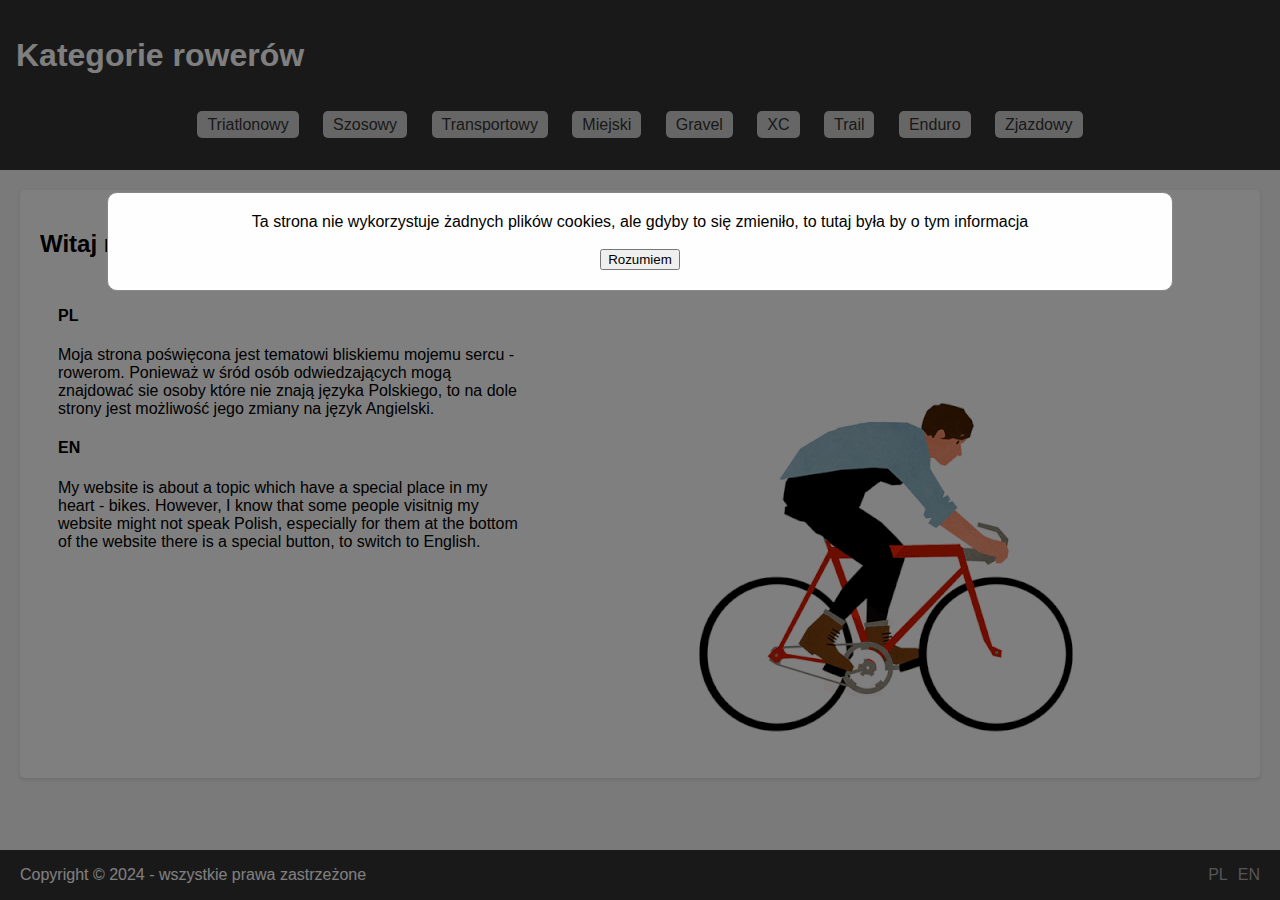
==== commit 4df02264: "Update index.html" ====
--- a/index.html
+++ b/index.html
@@ -359,6 +359,9 @@
 
         <!-- Pasek na dole z możliwością wyboru odpowiedniego języka -->
         <div class="pasek-informacyjny">
+            <div class="copyright">
+                Copyright © 2024 - wszystkie prawa zastrzeżone
+            </div>
             <div class="jezyki">
                 <a onclick="zmienTekst('PL')">PL</a>
                 <a onclick="zmienTekst('EN')">EN</a>
--- a/style.css
+++ b/style.css
@@ -1,15 +1,92 @@
+/* Ustawienia główne */
+
+p { margin: 0 }
+
 body {
     font-family: Arial, sans-serif;
     margin: 0;
     padding: 0;
     background-color: #f4f4f4;
-}
+    display: flex;
+    flex-direction: column;
+    min-height: 100vh; 
+}
+
+main {
+    flex: 1;
+}
+
+
+/* Tutaj znajdują się style dla nagłówka */
+
+
+header {
+    background-color: #333;
+    color: #fff;
+    padding: 1em;
+    cursor: pointer;
+    position: relative;
+}
+
+.header-zawartosc {
+    display: flex;
+    justify-content: space-between;
+    align-items: center;
+}
+
+.header-tytul {
+    margin: 0;
+}
+
+
+.menu-element{
+    border-color: black;
+    width: 100%;
+    height: 30px;
+    line-height: 30px;
+    padding-left: 10px;
+}
+
+.menu-element:hover {
+    background-color: #999;
+}
+
+.przycisk-menu {
+    background-color: white;
+    width: 40px;
+    height: 40px;
+    text-align: center;
+    border-radius: 10px;
+    display: flex;
+    justify-content: center;
+    align-items: center;
+    cursor: pointer;
+}
+
+.menu-list {
+    display: none;
+    align-content: center;
+    position: absolute;
+    background-color: #494949;
+    z-index: 1000;
+    width: 100%;
+}
+
+
+/* Tutaj znajduą się style dla zawartości zmienianej */
+
+
 .panel-kart {
     max-width:100%;
-    height:auto;
     margin: 20px auto;
     padding: 0 20px;
 }
+
+.tresc {
+    display: flex;
+    margin: 0 auto;
+}
+
 .rower {
     display: none;
     margin-bottom: 20px;
@@ -22,10 +99,6 @@
     display: block;
 }
 
-.tresc {
-    display: flex;
-    margin: 0 auto;
-}
 .zdjecie-rower {
     width: 60%;
     display: flex;
@@ -45,58 +118,79 @@
     margin: 0 auto;
 }
 
-header {
+
+/* Tutaj znajdują sie style dla elementów na dole */
+
+
+.pasek-informacyjny {
+    height: 50px;
     background-color: #333;
     color: #fff;
-    padding: 1em;
-    cursor: pointer;
-    position: relative;
-}
-
-.header-zawartosc {
-    display: flex;
+    display: flex;
+    justify-content: flex-end;
+    align-items: center;
     justify-content: space-between;
-    align-items: center;
-}
-
-.header-tytul {
-    margin: 0;
-}
-
-.menu-element{
-    border-color: black;
+    padding: 0 20px;
+}
+
+.copyright {
+    text-align: left;
+}
+
+.jezyki {
+    display: flex;
+    justify-content: flex-end;
+    align-items: center;
+}
+
+.jezyki a {
+    margin-left: 10px;
+    color:#aaa;
+    text-decoration: none;
+}
+
+.jezyki a:hover {
+    text-decoration: none;
+    color: white;
+    font-size: 1.1em;
+}
+
+.jezyk a.active {
+    color:#ccc;
+}
+
+
+/* Dodatkowe style */
+
+
+.cookie {
+    display:inline-block;
+    position: fixed;
+    z-index: 1;
+    left: 0;
+    top: 0;
     width: 100%;
-    height: 30px;
-    line-height: 30px;
-    padding-left: 10px;
-}
-
-.menu-element:hover {
-    background-color: #999;
-}
-
-.przycisk-menu {
-    background-color: white;
-    width: 40px;
-    height: 40px;
+    height: 100%;
+    background-color: rgba(0,0,0,0.5);
+}
+
+.cookie-zawartosc {
+    background-color: #fefefe;
+    margin: 15% auto;
+    padding: 20px;
+    border: 1px solid #888;
+    border-radius: 10px;
+    width: 80%;
+    justify-content: space-evenly;
+}
+
+.tekst-na-srodku {
     text-align: center;
-    border-radius: 10px;
-    display: flex;
-    justify-content: center;
-    align-items: center;
-    cursor: pointer;
-}
-
-p { margin: 0 }
-
-.menu-list {
-    display: none;
-    align-content: center;
-    position: absolute;
-    background-color: #494949;
-    width: 100%;
-    z-index: 1000;
-}
+}
+
+
+/* Elementy odpowiadające za responsywność strony */
+
 
 @media screen and (min-width: 1000.001px) {
     .header-zawartosc{
